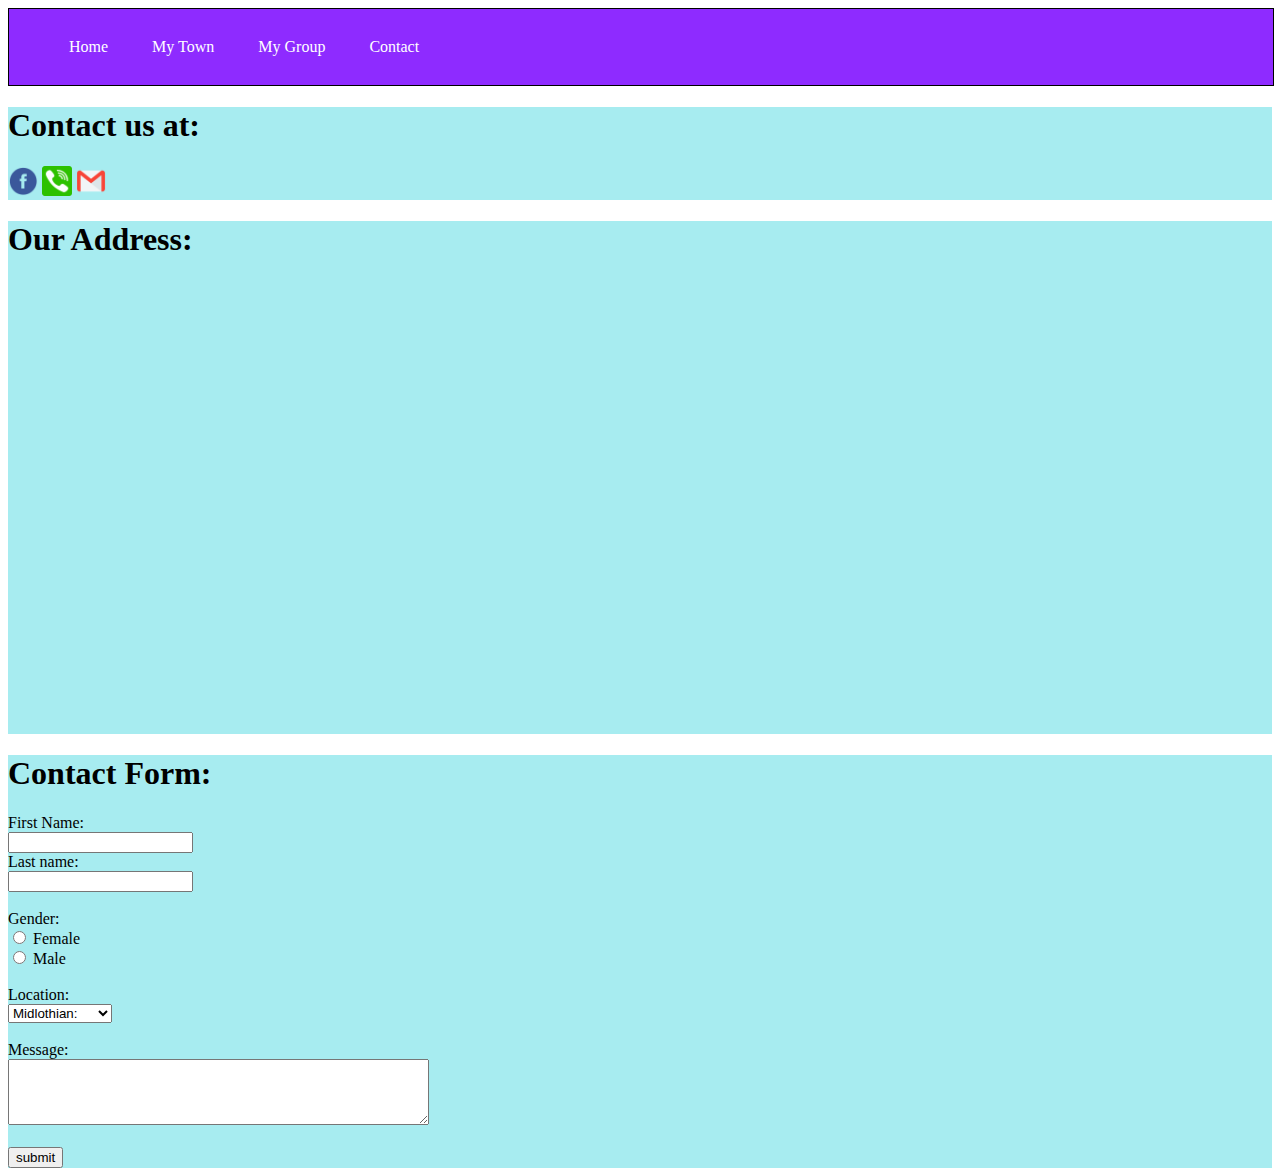
==== contact.html @ b6ffc555 "change" ====
<!DOCTYPE html> 
<html> 

	<head> 
		<title>Contact Page</title>
		
	</head> 
<link rel="stylesheet" href="style.css">

  <nav>
  <ul>
    <li><a href="index.html">Home</a></li>
    <li><a href="mytown.html">My Town</a></li>
    <li><a href="mygroup.html">My Group</a></li>
    <li><a href="contact.html">Contact</a></li>
  </ul>
</nav>
  
	<body> 
    <div class="sky">
	<h1>Contact us at:</h1>
      <a href="https://www.facebook.com/" target="_black"><img src="facebook.png" width="30px"></a>
    <a href="tel:0666898564" target="_black"><img src="phone.png" width="30px"></a>
    <a href="mailto:mail@gmail.com" target="_black"><img src="mail.png" width="30px"></a>
    </div>
    <div class="sky">
	<h1>Our Address:</h1>
      <iframe src="https://www.google.com/maps/embed?pb=!1m18!1m12!1m3!1d2233.864368600922!2d-3.2005406872744353!3d55.95172267653982!2m3!1f0!2f0!3f0!3m2!1i1024!2i768!4f13.1!3m3!1m2!1s0x4887c790c4e3099b%3A0xb025a322e3754cb5!2sPrinces%20St%2C%20Edinburgh!5e0!3m2!1sen!2suk!4v1694769294682!5m2!1sen!2suk" width="600" height="450" style="border:0;" allowfullscreen="" loading="lazy" referrerpolicy="no-referrer-when-downgrade"></iframe>
    </div>
<div class="sky">
	<h1>Contact Form:</h1>
  <form>
    <label for="fname">First Name:</label>
    <br>
    <input type="text" id="fname" name="fname"><br>
    <label for="lname">Last name:</label><br>
    <input type="text" id="lname" name="lname">
    <br><br>
    <label for="gender">Gender:</label><br>
    <input type="radio" id="female" name="gender" value="female">
    <label for="female">Female</label><br>
    <input type="radio" id="male" name="gender" value="male">
    <label for="male">Male</label>
    <br><br>
    <label for="location">Location:</label><br>
    <select id="location" name="location">
      <option value="Midlothian">Midlothian:</option>
      <option value="East Lothian">East Lothian:</option>
      <option value="West Lothian">West Lothian:</option>
      <option value="Edinburgh">Edinburgh:</option>
    </select>
    <br><br>
    <label for="message">Message:</label><br>
      <textarea id="message" name="message" rows="4" cols="50"></textarea>
    <br><br>
    <input type="submit" value="submit">
  </form>
</div>

	</body> 
	
</html>
---- style.css ----
/*This is main stylesheet*::after
/*colour scheme*::after
/*light purple #A3A3FF
/*purple #8060EB
/*dark purple #8E2BFF
/*dark pink #B732F0
/*sky #A7ECF0
/*white #ffffff
/*black #000000*/

h2{
  color: #000000;
}
h1{
  color: #000000;
}
.bg-light-purple{
background-color: #A3A3FF;
}
.sky{
  background-color: #A7ECF0;
}
nav{
  background-color: #8E2BFF;
  border: 1px solid #000000;
  color: #ffffff;
  display: block;
  overflow: hidden;
  width: 100%;
}
nav ul li{
    display: inline-block;
    list-style-type: none;
}
nav ul li a{
  color: #ffffff;
  display: block;
  line-height: 4px;
  text-decoration: none;
  padding: 20px;
}
nav ul li:hover{
  background-color: #000000;
}
nav ul li:hover a{
  color: #A7ECF0;
}
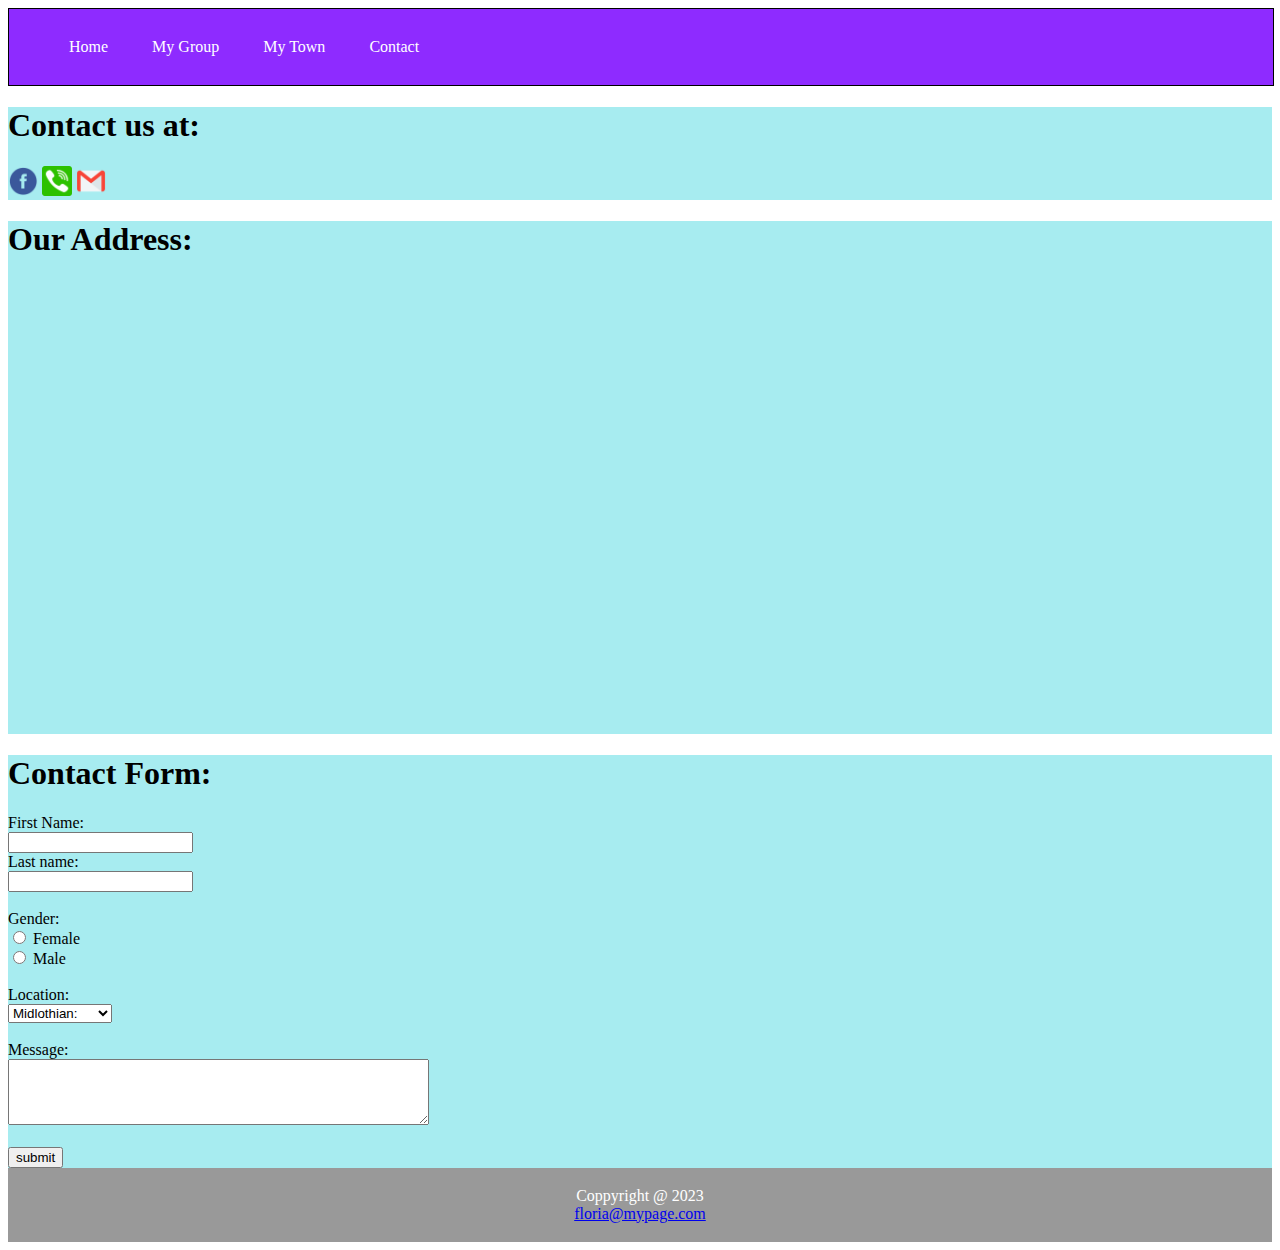
==== commit d0ff79fc: "change" ====
--- a/contact.html
+++ b/contact.html
@@ -7,11 +7,11 @@
 	</head> 
 <link rel="stylesheet" href="style.css">
 
-  <nav>
+ <nav>
   <ul>
     <li><a href="index.html">Home</a></li>
+    <li><a href="mygroup.html">My Group</a></li>
     <li><a href="mytown.html">My Town</a></li>
-    <li><a href="mygroup.html">My Group</a></li>
     <li><a href="contact.html">Contact</a></li>
   </ul>
 </nav>
@@ -57,6 +57,11 @@
   </form>
 </div>
 
+    <footer>
+    <p>Coppyright @ 2023 <br>
+    <a href="mailto:floria@mypage.com">floria@mypage.com</a></p>
+  </footer>
+    
 	</body> 
 	
 </html> --- a/style.css
+++ b/style.css
@@ -5,6 +5,7 @@
 /*dark purple #8E2BFF
 /*dark pink #B732F0
 /*sky #A7ECF0
+/*grey #999999
 /*white #ffffff
 /*black #000000*/
 
@@ -44,4 +45,10 @@
 }
 nav ul li:hover a{
   color: #A7ECF0;
+}
+footer{
+  background-color: #999999;
+  color: #ffffff;
+  text-align: center;
+  padding: 3px;
 }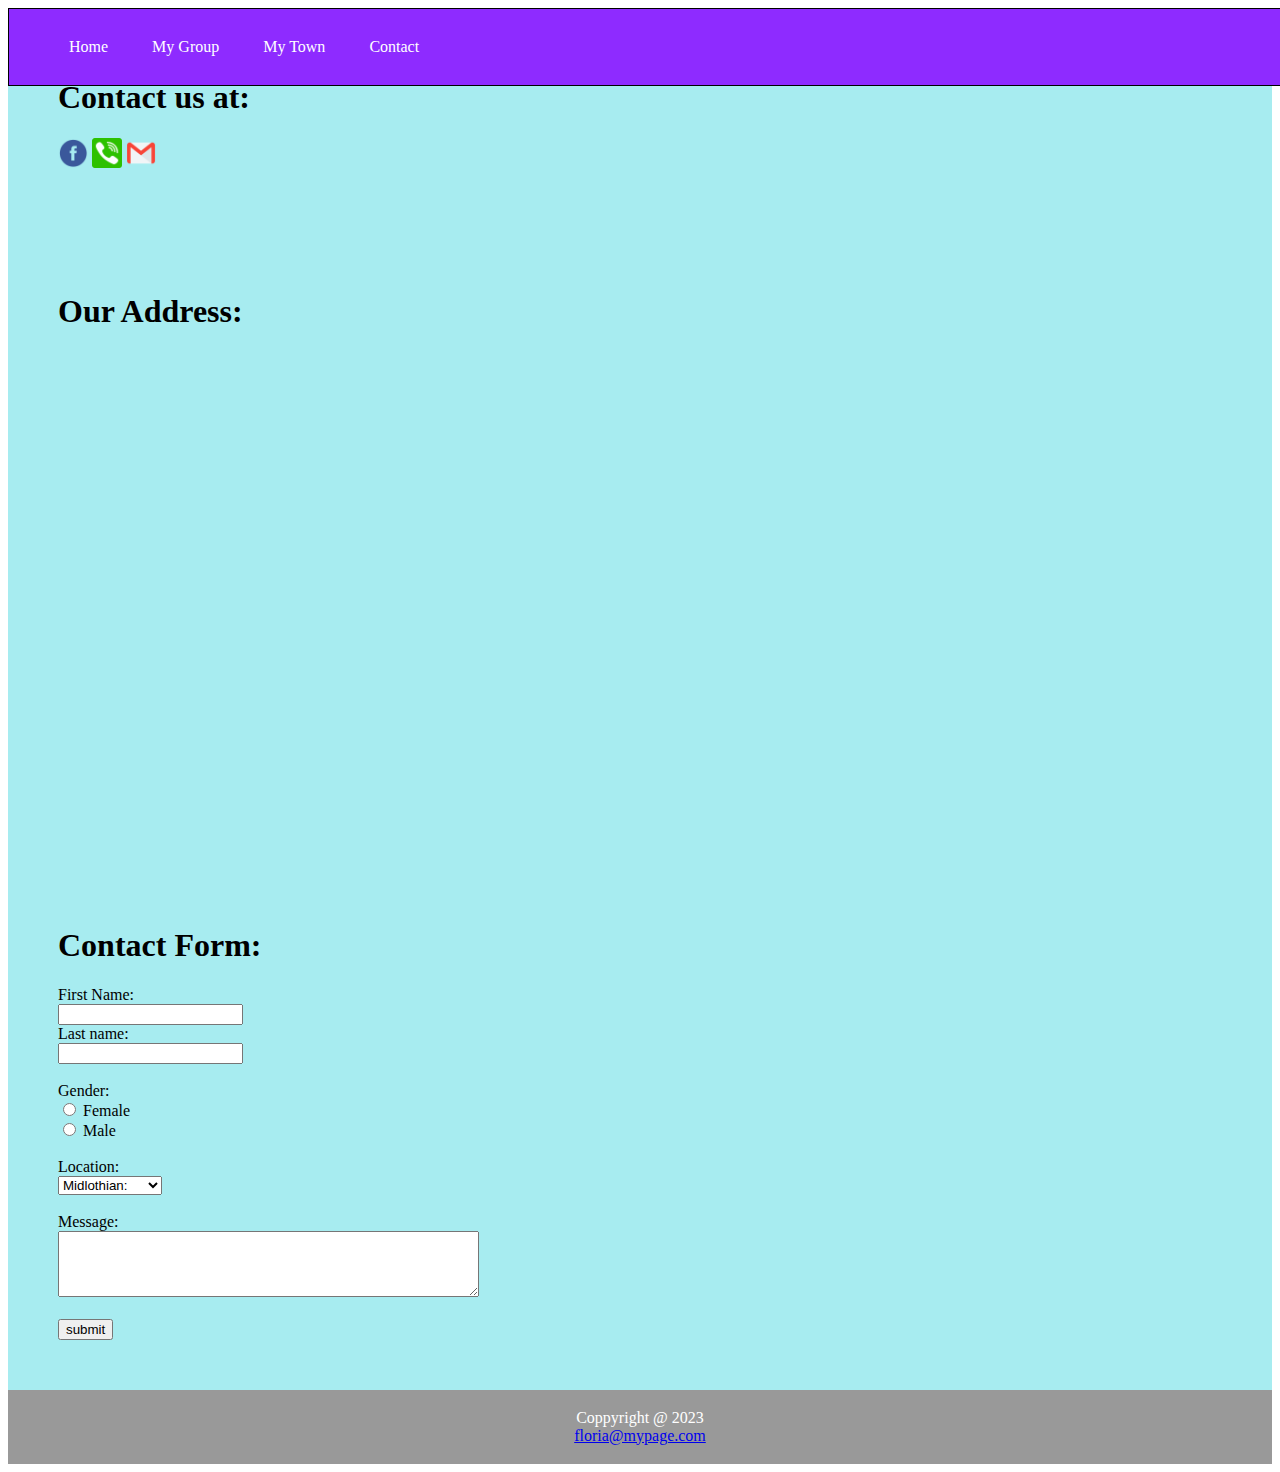
==== commit 1fb68910: "changes" ====
--- a/contact.html
+++ b/contact.html
@@ -5,6 +5,9 @@
 		<title>Contact Page</title>
 		
 	</head> 
+  <meta name="description" content="This is my first website">
+  <meta name="keyword" content="hairdresser edinburgh, student, college">
+  <meta charset="UTF-8">
 <link rel="stylesheet" href="style.css">
 
  <nav>
--- a/style.css
+++ b/style.css
@@ -17,9 +17,11 @@
 }
 .bg-light-purple{
 background-color: #A3A3FF;
+  padding: 50px;
 }
 .sky{
   background-color: #A7ECF0;
+    padding: 50px;
 }
 nav{
   background-color: #8E2BFF;
@@ -28,6 +30,7 @@
   display: block;
   overflow: hidden;
   width: 100%;
+  position: fixed;
 }
 nav ul li{
     display: inline-block;
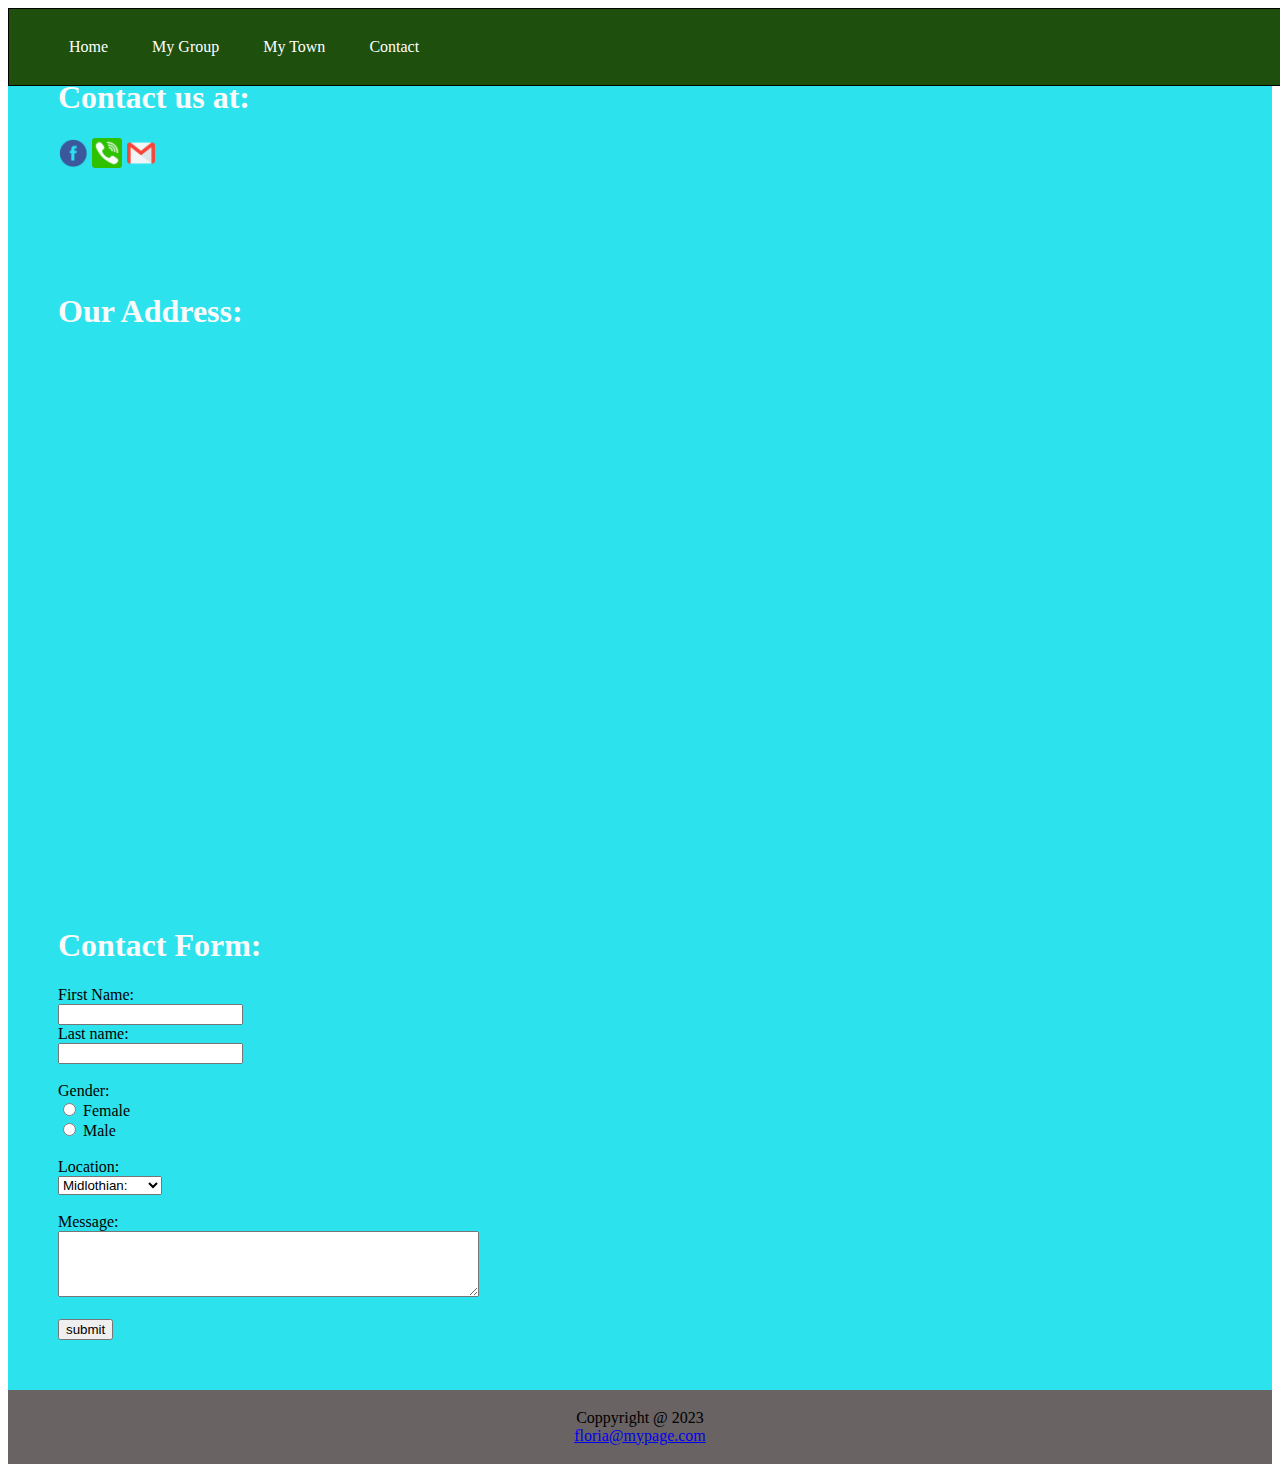
==== commit 2a8397be: "change" ====
--- a/contact.html
+++ b/contact.html
@@ -8,6 +8,7 @@
   <meta name="description" content="This is my first website">
   <meta name="keyword" content="hairdresser edinburgh, student, college">
   <meta charset="UTF-8">
+  <meta name="viewport" content="width=device-width, initial-scale=1.0">
 <link rel="stylesheet" href="style.css">
 
  <nav>
@@ -22,9 +23,9 @@
 	<body> 
     <div class="sky">
 	<h1>Contact us at:</h1>
-      <a href="https://www.facebook.com/" target="_black"><img src="facebook.png" width="30px"></a>
-    <a href="tel:0666898564" target="_black"><img src="phone.png" width="30px"></a>
-    <a href="mailto:mail@gmail.com" target="_black"><img src="mail.png" width="30px"></a>
+      <a href="https://www.facebook.com/" target="_black"><img src="images/facebook.png" width="30px"></a>
+    <a href="tel:0666898564" target="_black"><img src="images/phone.png" width="30px"></a>
+    <a href="mailto:mail@gmail.com" target="_black"><img src="images/mail.png" width="30px"></a>
     </div>
     <div class="sky">
 	<h1>Our Address:</h1>
--- a/style.css
+++ b/style.css
@@ -10,13 +10,69 @@
 /*black #000000*/
 
 h2{
-  color: #000000;
+  color: #fafafa;
 }
 h1{
-  color: #000000;
+  color: #fafafa;
+}
+p{
+  color:  #000000;
 }
 .bg-light-purple{
-background-color: #A3A3FF;
+background-color: #4b4bc3;
+  padding: 50px;
+}
+.sky{
+  background-color: #2ce3ed;
+    padding: 50px;
+}
+nav{
+  background-color: #1e4f0d;
+  border: 1px solid #000000;
+  color: #ffffff;
+  display: block;
+  overflow: hidden;
+  width: 100%;
+  position: fixed;
+}
+nav ul li{
+    display: inline-block;
+    list-style-type: none;
+    color: #ffffff;
+}
+nav ul li a{
+  color: #ffffff;
+  display: block;
+  line-height: 4px;
+  text-decoration: none;
+  padding: 20px;
+}
+nav ul li:hover{
+  background-color: #000000;
+}
+nav ul li:hover a{
+  color: #2ce3ed;
+}
+footer{
+  background-color: #696363;
+  color: #ffffff;
+  text-align: center;
+  padding: 3px;
+}
+
+/*****this is style for tablet******/
+@media screen and (max-width: 992px){
+h2{
+  color: #fafafa;
+}
+h1{
+  color: #fafafa;
+}
+p{
+  color:  #000000;
+}
+.bg-light-purple{
+background-color: #5f5fb4;
   padding: 50px;
 }
 .sky{
@@ -24,7 +80,7 @@
     padding: 50px;
 }
 nav{
-  background-color: #8E2BFF;
+  background-color:#238b2a;
   border: 1px solid #000000;
   color: #ffffff;
   display: block;
@@ -47,11 +103,69 @@
   background-color: #000000;
 }
 nav ul li:hover a{
-  color: #A7ECF0;
+  color: #92cfd3;
 }
 footer{
-  background-color: #999999;
+  background-color: #928b8b;
   color: #ffffff;
   text-align: center;
   padding: 3px;
+}
+
+}
+
+/*****this is style for phone******/
+@media screen and (max-width: 600px){
+h2{
+  color: #fafafa;
+}
+h1{
+  color: #fafafa;
+}
+p{
+  color:  #000000;
+}
+.bg-light-purple{
+background-color: #8787d9;
+  padding: 50px;
+}
+.sky{
+  background-color: #bde9eb;
+    padding: 50px;
+}
+nav{
+  background-color:#36c43f;
+  border: 1px solid #000000;
+  color: #ffffff;
+  display: block;
+  overflow: hidden;
+  width: 100%;
+  position: fixed;
+}
+nav ul li{
+    display: inline-block;
+    list-style-type: none;
+}
+nav ul li a{
+  color: #ffffff;
+  display: block;
+  line-height: 4px;
+  text-decoration: none;
+  padding: 20px;
+}
+nav ul li:hover{
+  background-color: #000000;
+}
+nav ul li:hover a{
+  color: #bde9eb;
+}
+footer{
+  background-color: #b0abab;
+  color: #ffffff;
+  text-align: center;
+  padding: 3px;
+}
+
+}
+
 }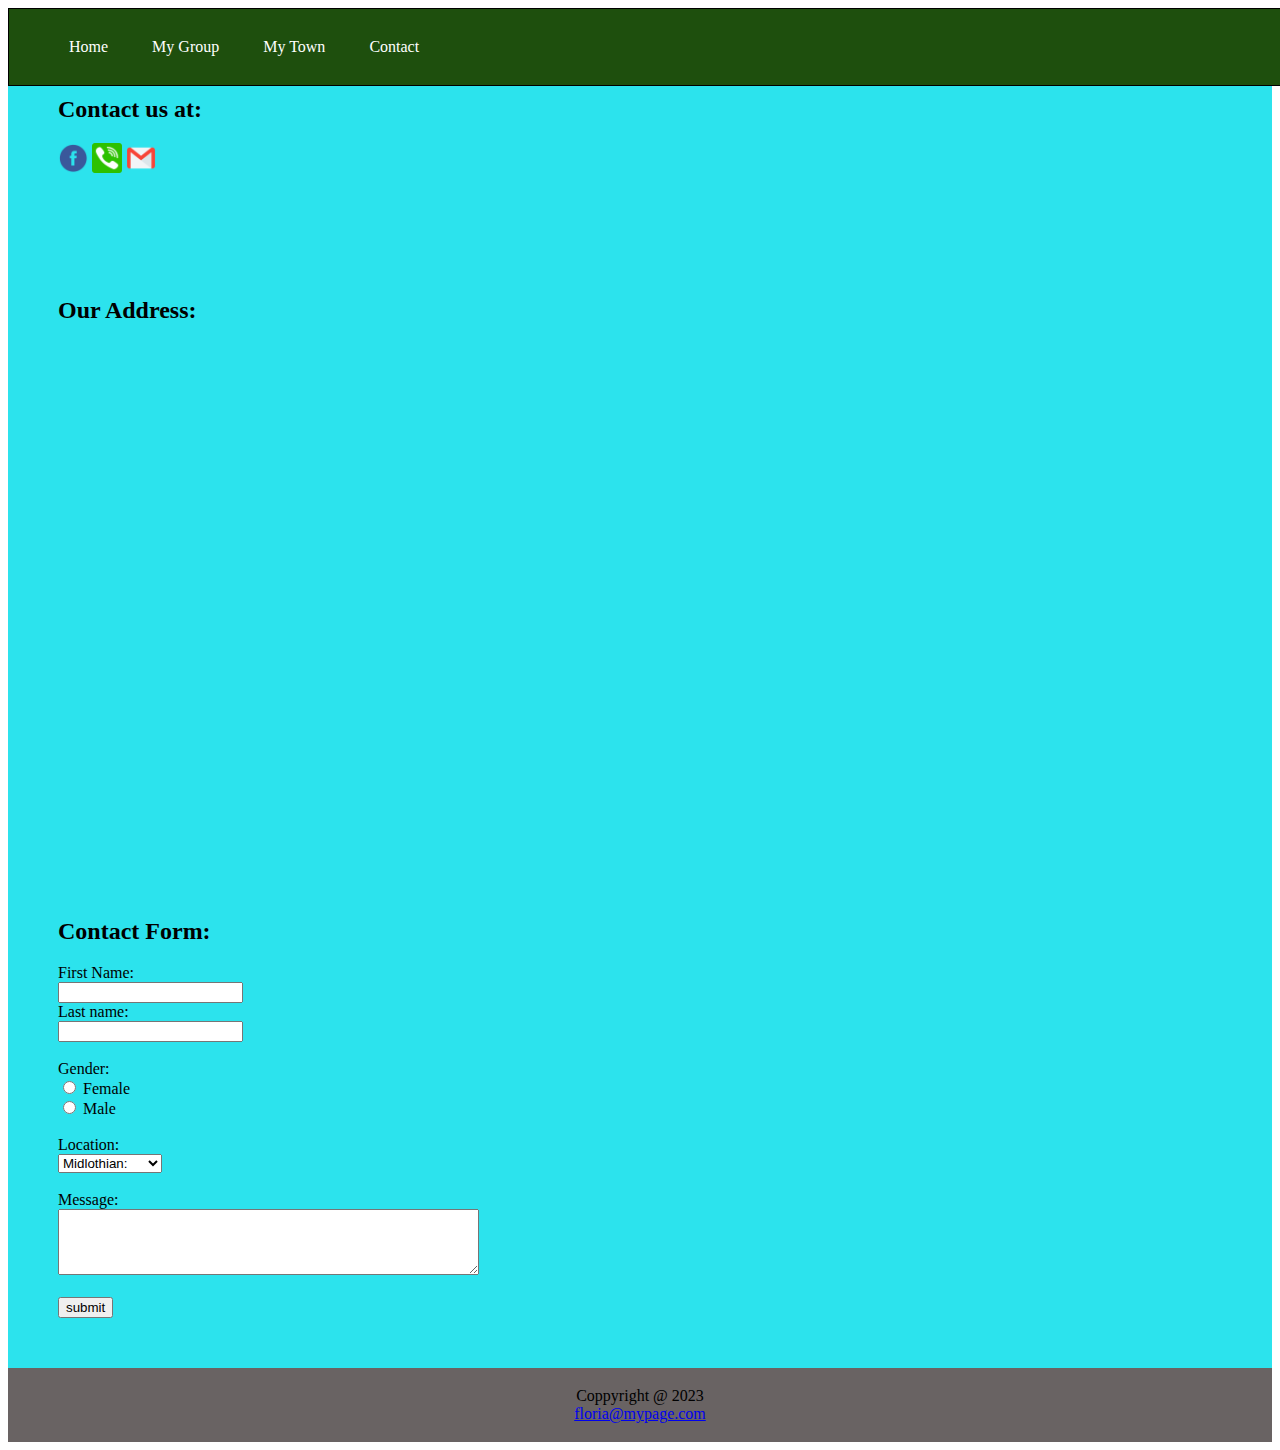
==== commit 2362c3c4: "changes" ====
--- a/contact.html
+++ b/contact.html
@@ -18,21 +18,21 @@
     <li><a href="mytown.html">My Town</a></li>
     <li><a href="contact.html">Contact</a></li>
   </ul>
-</nav>
+</nav><br>
   
 	<body> 
     <div class="sky">
-	<h1>Contact us at:</h1>
+	<h2>Contact us at:</h2>
       <a href="https://www.facebook.com/" target="_black"><img src="images/facebook.png" width="30px"></a>
     <a href="tel:0666898564" target="_black"><img src="images/phone.png" width="30px"></a>
     <a href="mailto:mail@gmail.com" target="_black"><img src="images/mail.png" width="30px"></a>
     </div>
     <div class="sky">
-	<h1>Our Address:</h1>
+	<h2>Our Address:</h2>
       <iframe src="https://www.google.com/maps/embed?pb=!1m18!1m12!1m3!1d2233.864368600922!2d-3.2005406872744353!3d55.95172267653982!2m3!1f0!2f0!3f0!3m2!1i1024!2i768!4f13.1!3m3!1m2!1s0x4887c790c4e3099b%3A0xb025a322e3754cb5!2sPrinces%20St%2C%20Edinburgh!5e0!3m2!1sen!2suk!4v1694769294682!5m2!1sen!2suk" width="600" height="450" style="border:0;" allowfullscreen="" loading="lazy" referrerpolicy="no-referrer-when-downgrade"></iframe>
     </div>
 <div class="sky">
-	<h1>Contact Form:</h1>
+	<h2>Contact Form:</h2>
   <form>
     <label for="fname">First Name:</label>
     <br>
--- a/style.css
+++ b/style.css
@@ -10,7 +10,7 @@
 /*black #000000*/
 
 h2{
-  color: #fafafa;
+  color: #000000;
 }
 h1{
   color: #fafafa;
@@ -59,11 +59,22 @@
   text-align: center;
   padding: 3px;
 }
+*{
+  box-sizing: border-box;
+}
+.column {
+  float: left;
+  width: 25%;
+  padding: 20px;
+}
 
 /*****this is style for tablet******/
 @media screen and (max-width: 992px){
+.column {
+    width: 50%;
+  }
 h2{
-  color: #fafafa;
+  color: #000000;
 }
 h1{
   color: #fafafa;
@@ -116,8 +127,11 @@
 
 /*****this is style for phone******/
 @media screen and (max-width: 600px){
+.column {
+    width: 100%;
+  }
 h2{
-  color: #fafafa;
+  color: #000000;
 }
 h1{
   color: #fafafa;
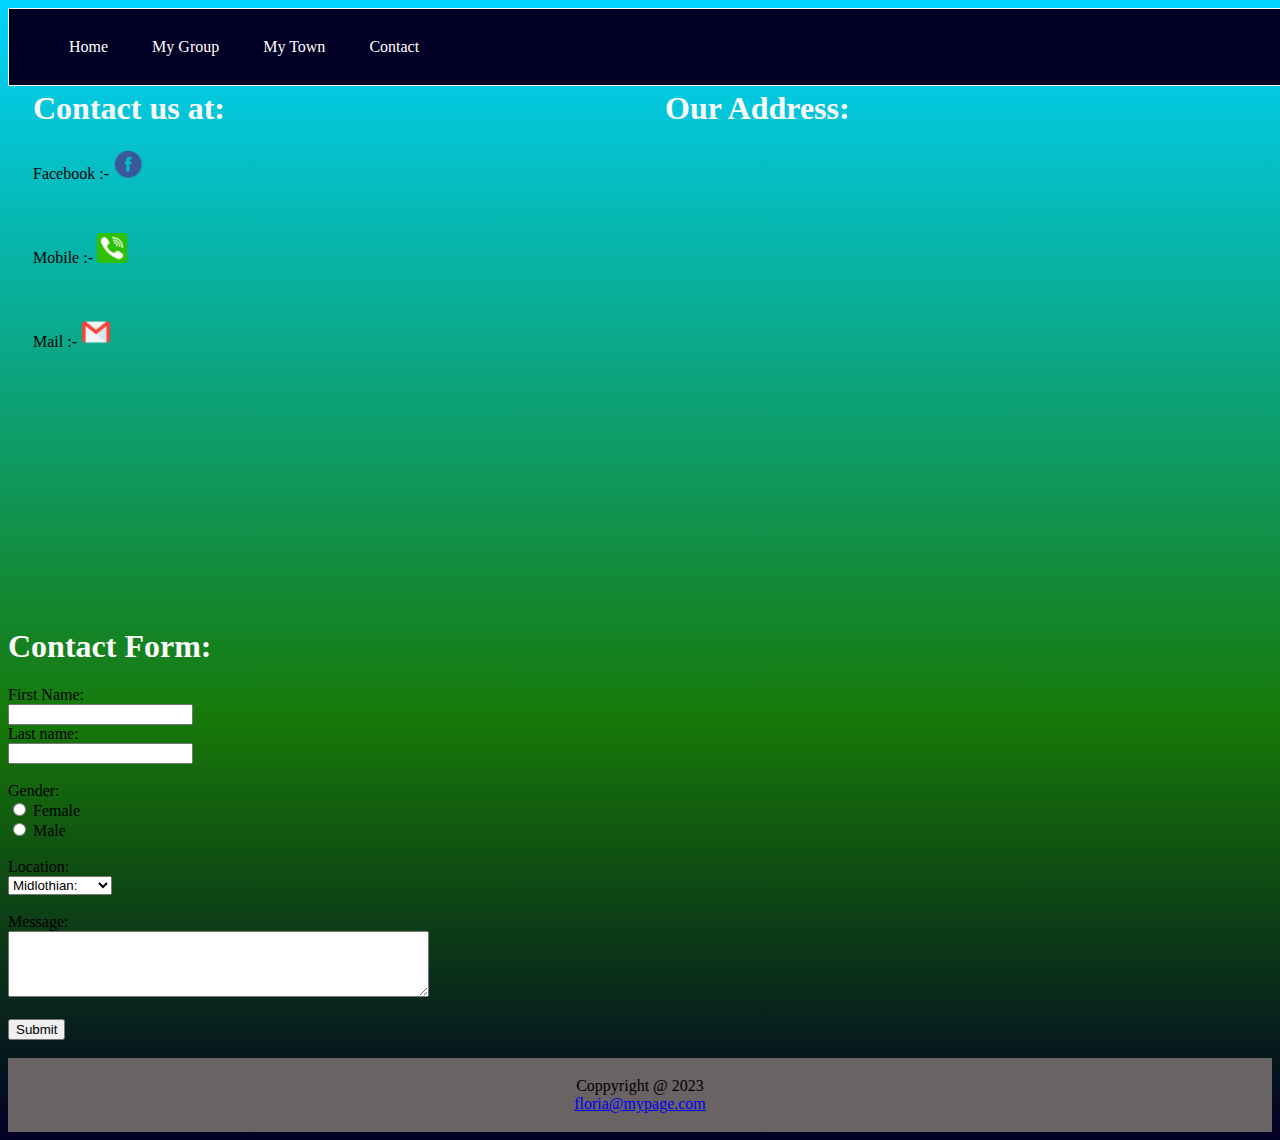
==== commit c55c831c: "change" ====
--- a/contact.html
+++ b/contact.html
@@ -20,19 +20,22 @@
   </ul>
 </nav><br>
   
-	<body> 
-    <div class="sky">
-	<h2>Contact us at:</h2>
-      <a href="https://www.facebook.com/" target="_black"><img src="images/facebook.png" width="30px"></a>
-    <a href="tel:0666898564" target="_black"><img src="images/phone.png" width="30px"></a>
-    <a href="mailto:mail@gmail.com" target="_black"><img src="images/mail.png" width="30px"></a>
+	<body> <br>
+    <div class="row">
+  <div class="column3">
+	<h1>Contact us at:</h1>
+     <p>Facebook :- <a href="https://www.facebook.com/" target="_black"><img src="images/facebook.png" width="30px"></a></p><br>
+   <p>Mobile :- <a href="tel:0666898564" target="_black"><img src="images/phone.png" width="30px"></a></p><br>
+  <p>Mail :- <a href="mailto:mail@gmail.com" target="_black"><img src="images/mail.png" width="30px"></a></p><br>
     </div>
-    <div class="sky">
-	<h2>Our Address:</h2>
+    </div>
+    <div class="row">
+  <div class="column3">
+	<h1>Our Address:</h1>
       <iframe src="https://www.google.com/maps/embed?pb=!1m18!1m12!1m3!1d2233.864368600922!2d-3.2005406872744353!3d55.95172267653982!2m3!1f0!2f0!3f0!3m2!1i1024!2i768!4f13.1!3m3!1m2!1s0x4887c790c4e3099b%3A0xb025a322e3754cb5!2sPrinces%20St%2C%20Edinburgh!5e0!3m2!1sen!2suk!4v1694769294682!5m2!1sen!2suk" width="600" height="450" style="border:0;" allowfullscreen="" loading="lazy" referrerpolicy="no-referrer-when-downgrade"></iframe>
-    </div>
-<div class="sky">
-	<h2>Contact Form:</h2>
+   </div>
+   </div>
+	<h1>Contact Form:</h1>
   <form>
     <label for="fname">First Name:</label>
     <br>
@@ -57,9 +60,9 @@
     <label for="message">Message:</label><br>
       <textarea id="message" name="message" rows="4" cols="50"></textarea>
     <br><br>
-    <input type="submit" value="submit">
-  </form>
-</div>
+    <input type="submit" value="Submit">
+  </form><br>
+
 
     <footer>
     <p>Coppyright @ 2023 <br>
--- a/style.css
+++ b/style.css
@@ -1,34 +1,30 @@
 /*This is main stylesheet*::after
 /*colour scheme*::after
-/*light purple #A3A3FF
-/*purple #8060EB
-/*dark purple #8E2BFF
-/*dark pink #B732F0
-/*sky #A7ECF0
-/*grey #999999
-/*white #ffffff
-/*black #000000*/
+/*sky #A7ECF0 rgba(0,212,255,1)
+/*green #177909 rgba(23,121,9,1)
+/*dark blue #020024 rgba(2,0,36,1)
+/*white #ffffff rgb(255, 255, 255)
+/*black #000000 rgb(0, 0, 0)*/
 
 h2{
-  color: #000000;
+  color: #fafafa;
 }
 h1{
   color: #fafafa;
 }
 p{
-  color:  #000000;
+  color:#000000;
 }
-.bg-light-purple{
-background-color: #4b4bc3;
-  padding: 50px;
+li{
+  color: #fafafa;
 }
-.sky{
-  background-color: #2ce3ed;
-    padding: 50px;
+body{
+background: rgb(0,212,255);
+background: linear-gradient(180deg, rgba(0,212,255,1) 0%, rgba(23,121,9,1) 63%, rgba(2,0,36,1) 100%);
 }
 nav{
-  background-color: #1e4f0d;
-  border: 1px solid #000000;
+  background-color: #020024;
+  border: 1px solid #ffffff;
   color: #ffffff;
   display: block;
   overflow: hidden;
@@ -48,10 +44,10 @@
   padding: 20px;
 }
 nav ul li:hover{
-  background-color: #000000;
+  background-color: rgba(0,212,255,1);
 }
 nav ul li:hover a{
-  color: #2ce3ed;
+  color: #000000;
 }
 footer{
   background-color: #696363;
@@ -67,14 +63,41 @@
   width: 25%;
   padding: 20px;
 }
+.column1 {
+  float: left;
+  width: 50%;
+  padding: 25px;
+}
+.column2 {
+  float: left;
+  width: 50%;
+  padding: 25px;
+}
+.column3 {
+  float: left;
+  width: 50%;
+  padding: 25px;
+}
 
 /*****this is style for tablet******/
 @media screen and (max-width: 992px){
 .column {
     width: 50%;
   }
+.column1 {
+    width: 50%;
+  }
+.column2 {
+    width: 50%;
+  }
+.column3 {
+    width: 50%;
+  }
+li{
+  color: #fafafa;
+}
 h2{
-  color: #000000;
+  color: #fafafa;
 }
 h1{
   color: #fafafa;
@@ -82,40 +105,7 @@
 p{
   color:  #000000;
 }
-.bg-light-purple{
-background-color: #5f5fb4;
-  padding: 50px;
-}
-.sky{
-  background-color: #A7ECF0;
-    padding: 50px;
-}
-nav{
-  background-color:#238b2a;
-  border: 1px solid #000000;
-  color: #ffffff;
-  display: block;
-  overflow: hidden;
-  width: 100%;
-  position: fixed;
-}
-nav ul li{
-    display: inline-block;
-    list-style-type: none;
-}
-nav ul li a{
-  color: #ffffff;
-  display: block;
-  line-height: 4px;
-  text-decoration: none;
-  padding: 20px;
-}
-nav ul li:hover{
-  background-color: #000000;
-}
-nav ul li:hover a{
-  color: #92cfd3;
-}
+
 footer{
   background-color: #928b8b;
   color: #ffffff;
@@ -130,48 +120,26 @@
 .column {
     width: 100%;
   }
+.column1 {
+    width: 100%;
+  }
+.column2 {
+    width: 100%;
+  }
+.column3 {
+    width: 100%;
+  }
+li{
+  color: #fafafa;
+}
 h2{
-  color: #000000;
+  color: #fafafa;
 }
 h1{
   color: #fafafa;
 }
 p{
-  color:  #000000;
-}
-.bg-light-purple{
-background-color: #8787d9;
-  padding: 50px;
-}
-.sky{
-  background-color: #bde9eb;
-    padding: 50px;
-}
-nav{
-  background-color:#36c43f;
-  border: 1px solid #000000;
-  color: #ffffff;
-  display: block;
-  overflow: hidden;
-  width: 100%;
-  position: fixed;
-}
-nav ul li{
-    display: inline-block;
-    list-style-type: none;
-}
-nav ul li a{
-  color: #ffffff;
-  display: block;
-  line-height: 4px;
-  text-decoration: none;
-  padding: 20px;
-}
-nav ul li:hover{
-  background-color: #000000;
-}
-nav ul li:hover a{
-  color: #bde9eb;
+  color: #000000;
 }
 footer{
   background-color: #b0abab;
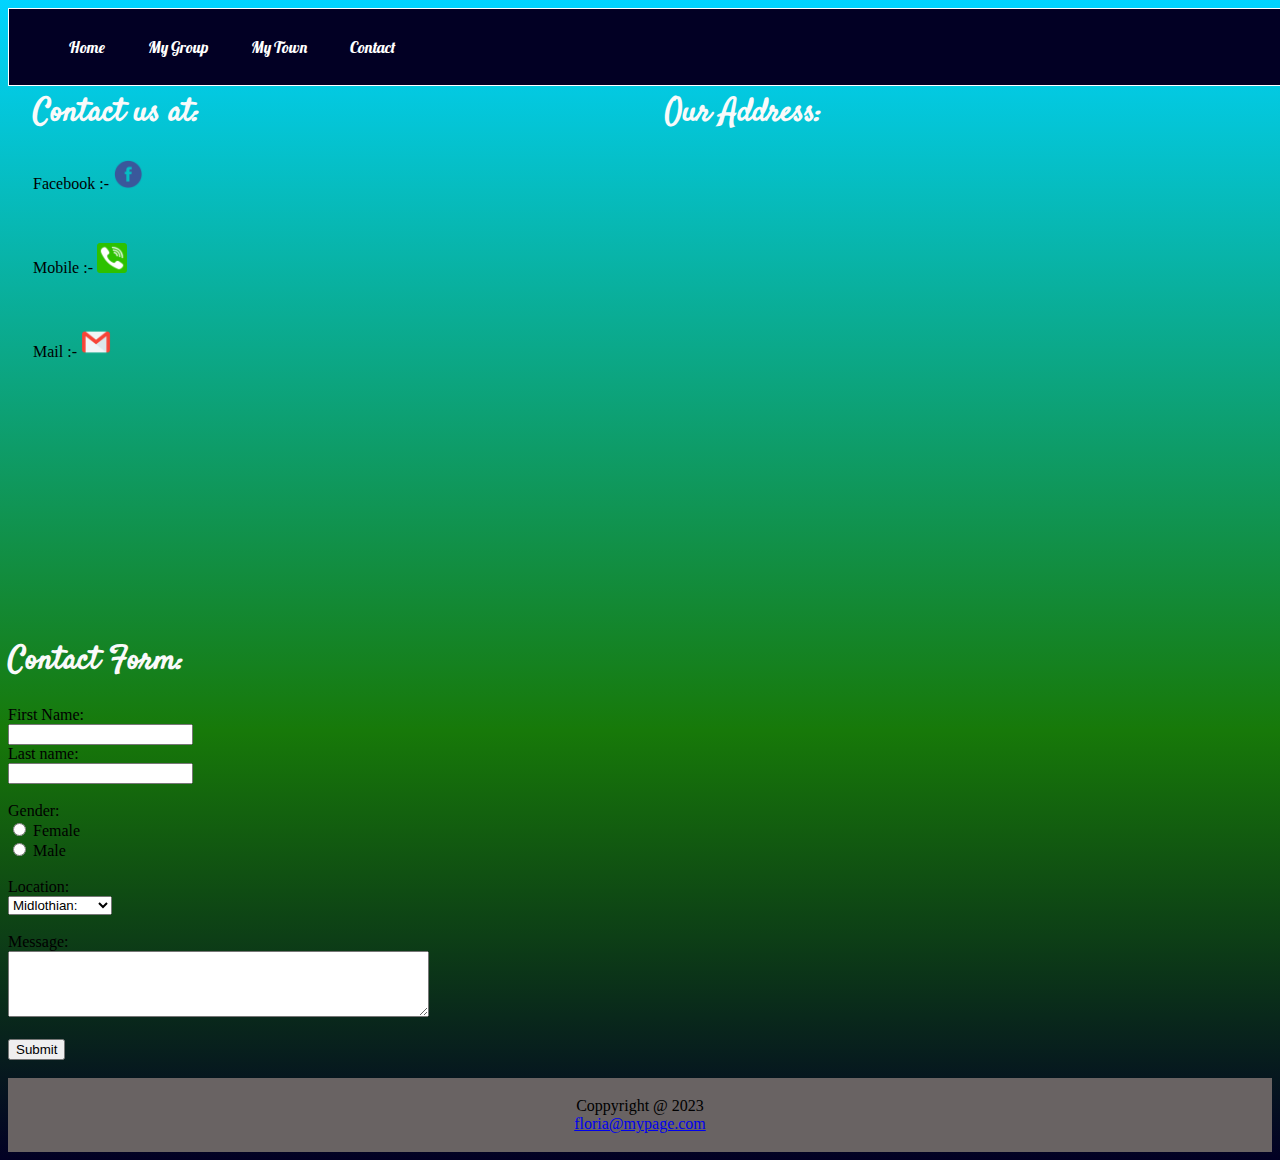
==== commit d9f63664: "change" ====
--- a/contact.html
+++ b/contact.html
@@ -2,8 +2,17 @@
 <html> 
 
 	<head> 
+    <meta name="description" content="This is my first website">
+    <meta name="keyword" content="hairdresser edinburgh, student, college">
+    <meta charset="UTF-8">
+      <meta name="viewport" content="width=device-width, initial-scale=1.0">
 		<title>Contact Page</title>
-		
+    <link rel="preconnect" href="https://fonts.googleapis.com">
+    <link rel="preconnect" href="https://fonts.gstatic.com" crossorigin>
+    <link href="https://fonts.googleapis.com/css2?family=Lobster&display=swap" rel="stylesheet">
+    <link rel="preconnect" href="https://fonts.googleapis.com">
+    <link rel="preconnect" href="https://fonts.gstatic.com" crossorigin>
+    <link href="https://fonts.googleapis.com/css2?family=Lobster&family=Satisfy&display=swap" rel="stylesheet">
 	</head> 
   <meta name="description" content="This is my first website">
   <meta name="keyword" content="hairdresser edinburgh, student, college">
--- a/style.css
+++ b/style.css
@@ -5,7 +5,9 @@
 /*dark blue #020024 rgba(2,0,36,1)
 /*white #ffffff rgb(255, 255, 255)
 /*black #000000 rgb(0, 0, 0)*/
-
+h1,h2{
+  font-family: 'Satisfy', cursive;
+}
 h2{
   color: #fafafa;
 }
@@ -23,6 +25,7 @@
 background: linear-gradient(180deg, rgba(0,212,255,1) 0%, rgba(23,121,9,1) 63%, rgba(2,0,36,1) 100%);
 }
 nav{
+  font-family: 'Lobster', sans-serif;
   background-color: #020024;
   border: 1px solid #ffffff;
   color: #ffffff;
